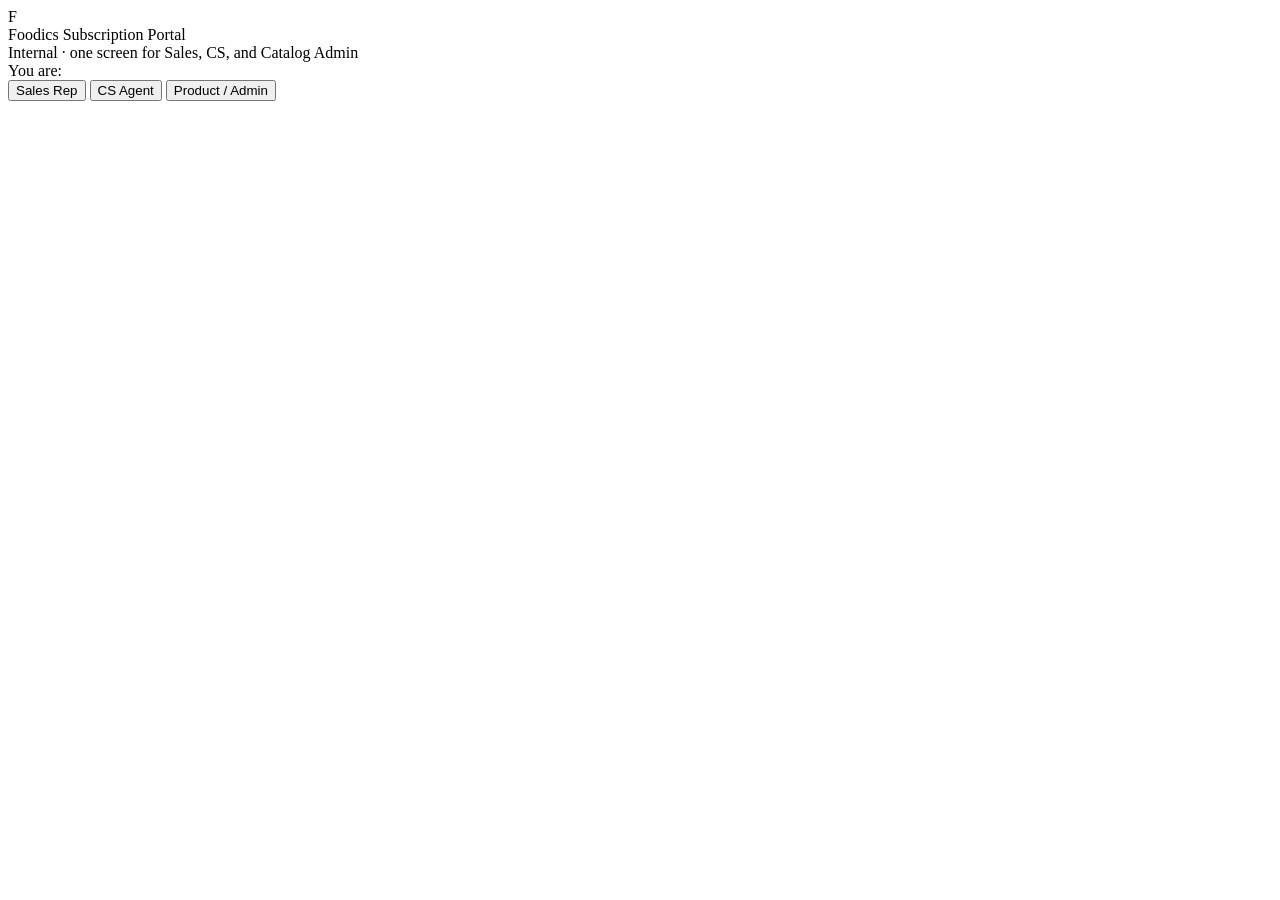
==== subscription_portal/static/index.html @ 8a929e56 "Merge subscription + merchant portals as mounted sub-apps - Subscription Portal (internal Sales/CS/A" ====
<!DOCTYPE html>
<html lang="en">
<head>
<meta charset="UTF-8" />
<meta name="viewport" content="width=device-width, initial-scale=1.0" />
<base href="/subs/" />
<title>Foodics Subscription Portal</title>
<link rel="stylesheet" href="static/css/styles.css" />
</head>
<body>
<header class="app-header">
  <div class="brand">
    <div class="logo">F</div>
    <div>
      <div class="brand-title">Foodics Subscription Portal</div>
      <div class="brand-sub">Internal · one screen for Sales, CS, and Catalog Admin</div>
    </div>
  </div>
  <div class="persona-switch">
    <span class="persona-label">You are:</span>
    <div class="persona-tabs">
      <button data-persona="sales" class="persona-btn active">Sales Rep</button>
      <button data-persona="cs" class="persona-btn">CS Agent</button>
      <button data-persona="admin" class="persona-btn">Product / Admin</button>
    </div>
  </div>
</header>

<main id="view-root"></main>

<div id="toast" class="toast"></div>

<script src="static/js/api.js"></script>
<script src="static/js/state.js"></script>
<script src="static/js/merchant_modal.js"></script>
<script src="static/js/pages/sales.js"></script>
<script src="static/js/pages/cs.js"></script>
<script src="static/js/pages/admin.js"></script>
<script src="static/js/app.js"></script>
</body>
</html>
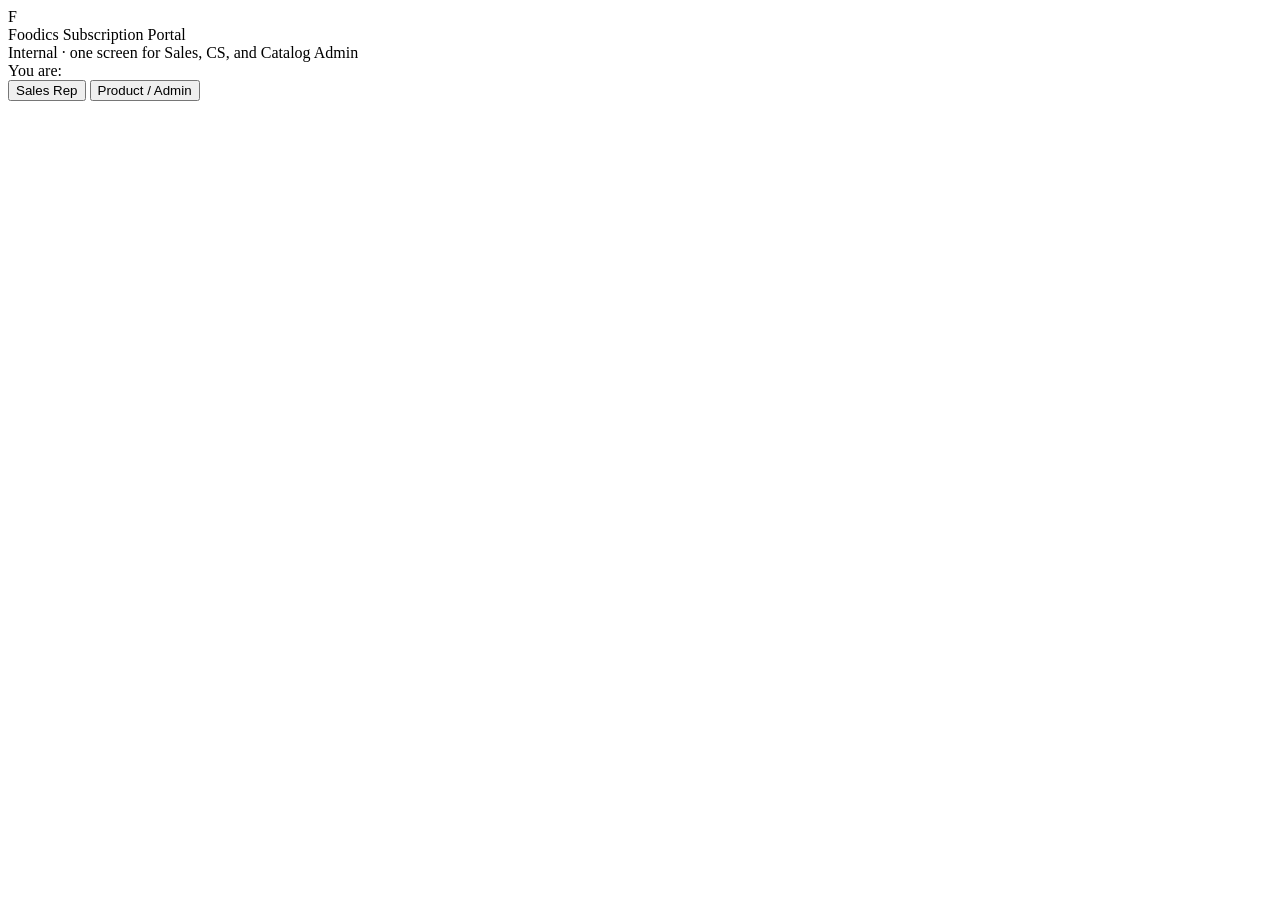
==== commit 5306bc8a: "Subs Admin: remove CS persona; add create flows for catalog entities - Drop the CS Agent persona fro" ====
--- a/subscription_portal/static/index.html
+++ b/subscription_portal/static/index.html
@@ -20,7 +20,6 @@
     <span class="persona-label">You are:</span>
     <div class="persona-tabs">
       <button data-persona="sales" class="persona-btn active">Sales Rep</button>
-      <button data-persona="cs" class="persona-btn">CS Agent</button>
       <button data-persona="admin" class="persona-btn">Product / Admin</button>
     </div>
   </div>
@@ -34,7 +33,6 @@
 <script src="static/js/state.js"></script>
 <script src="static/js/merchant_modal.js"></script>
 <script src="static/js/pages/sales.js"></script>
-<script src="static/js/pages/cs.js"></script>
 <script src="static/js/pages/admin.js"></script>
 <script src="static/js/app.js"></script>
 </body>
